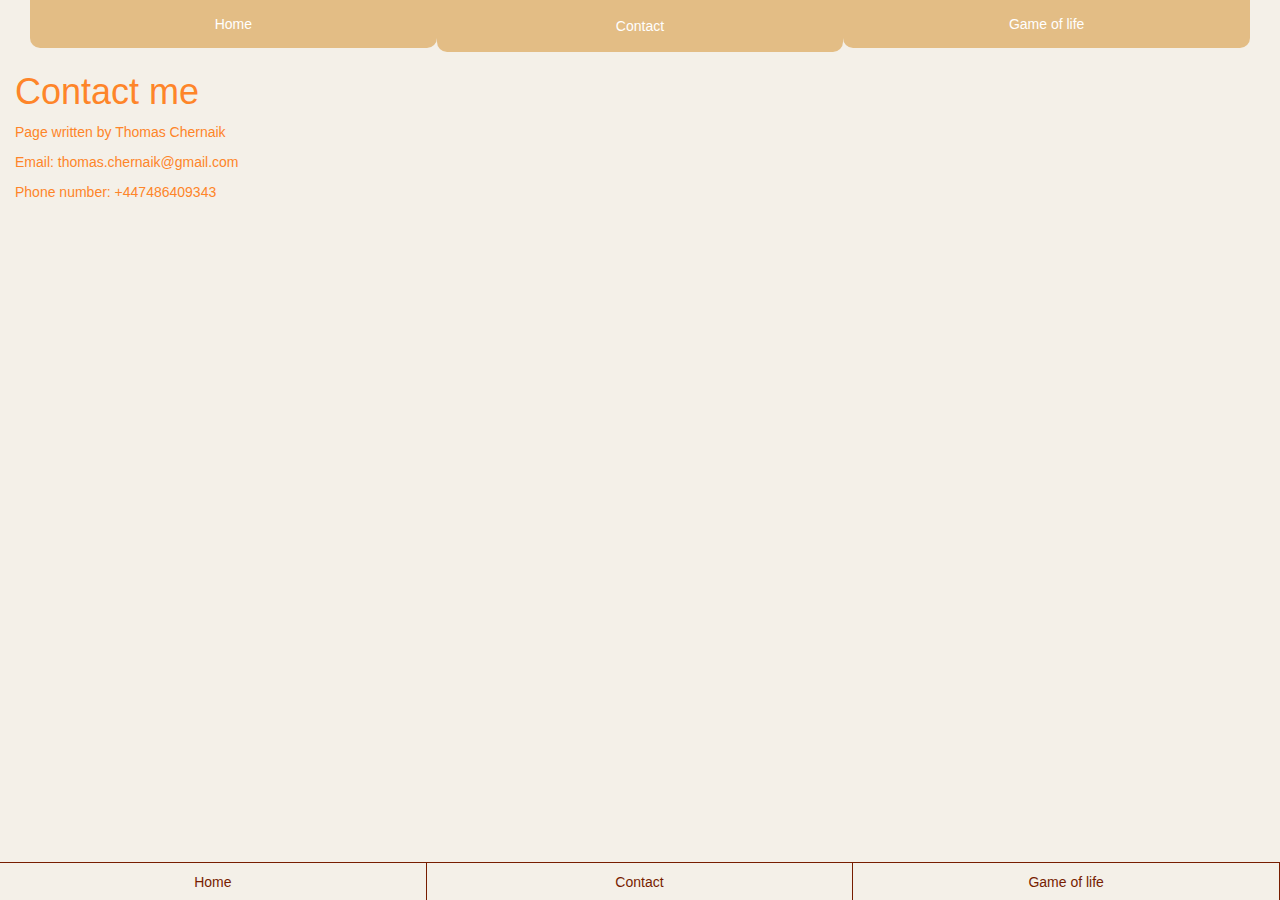
==== contact.html @ d5d6e31a "Add files via upload" ====
<!DOCTYPE html>
<html lang="en">
<head>
    <meta name="viewport" content="width=device-width, initial-scale=1">
    <link rel="stylesheet" href="https://maxcdn.bootstrapcdn.com/bootstrap/3.4.1/css/bootstrap.min.css">
    <script src="https://ajax.googleapis.com/ajax/libs/jquery/3.6.0/jquery.min.js"></script>
    <script src="https://maxcdn.bootstrapcdn.com/bootstrap/3.4.1/js/bootstrap.min.js"></script>
    <meta charset="UTF-8">
    <meta name="description" content="ollies chicken and rice">
    <meta name="author" content="Thomas Chernaik">

<link rel = "stylesheet" type = "text/css" href = "topnav.css">
    <title>Contact</title>
</head>
<body>

<div class="container-fluid">
    <div class="col-sm-12">
        <ul class = "topnavbar">
            <li class = "topnav"><a href="index.html">Home</a></li>
            <li class = "topnavselected"><a href="contact.html">Contact</a></li>
            <li class = "topnav"><a href="gol.html">Game of life</a></li>
        </ul>
    </div>
</div>
<div class="container-fluid">
<h1>Contact me</h1>
<address>
    <p>Page written by Thomas Chernaik<br/></p>
    <p>Email: thomas.chernaik@gmail.com<br/></p>
    <p>Phone number: +447486409343<br/></p>
</address>
</div>
<footer>
    <ul class = "bottomnavbar">
        <li class = "bottomnav"><a href="index.html">Home</a></li>
        <li class = "bottomnav"><a href="contact.html">Contact</a></li>
        <li class = "bottomnav"><a href="gol.html">Game of life</a></li>
    </ul>
<link rel = "stylesheet" type = "text/css" href = "bottomnav.css">
<link rel = "stylesheet" type = "text/css" href = "contact.css">
</footer>
</body>
</html>
---- topnav.css ----
.topnavbar {
  list-style-type: none;
  margin: 0;
  padding: 0;
  overflow: hidden;
  width: 100%;

}

.topnav {
  float: left;
  width: 33.333%;

}
.topnavselected {
  float: left;
  width: 33.333%;
}

.topnav a {
  display: block;
  color: white;
  text-align: center;
  padding: 14px 16px;
  text-decoration: none;
  border-radius: 0px 0px 10px 10px;
  background-color: #e3bd85;

}
.topnavselected a {
  display: block;
  color: white;
  text-align: center;
  padding: 16px 16px;
  text-decoration: none;
  border-radius: 0px 0px 10px 10px;
  background-color: #e3bd85;
}

.topnav a:hover {
  background-color: #771D00;
  padding: 16px 16px;
}
---- bottomnav.css ----
.bottomnavbar{
  list-style-type: none;
  margin: 0;
  padding: 0;
  border: 0;
  overflow: hidden;
  bottom: 0;
  position: fixed;
  width: 100%;
      background-color: #F4F0E8;

  }
.bottomnav{
    margin: 0;
  padding: 0;
  border-right: 1px solid #771D00;
  border-top: 1px solid #771D00;
    float:left;
    width: 33.333%;
}
.bottomnav a{
    margin: 0;
  border: 0;
  display: block;
  text-align: center;
  padding: 2%;
  text-decoration: none;
  color: #771D00;
}
footer{
  margin: 0;
  padding-top:5%;
  border: 0;
  font-family: Roboto, sans-serif;
}
---- contact.css ----
body{
    background-color: #F4F0E8;
    color: #FE8529;
    font-family: Roboto, sans-serif;

}
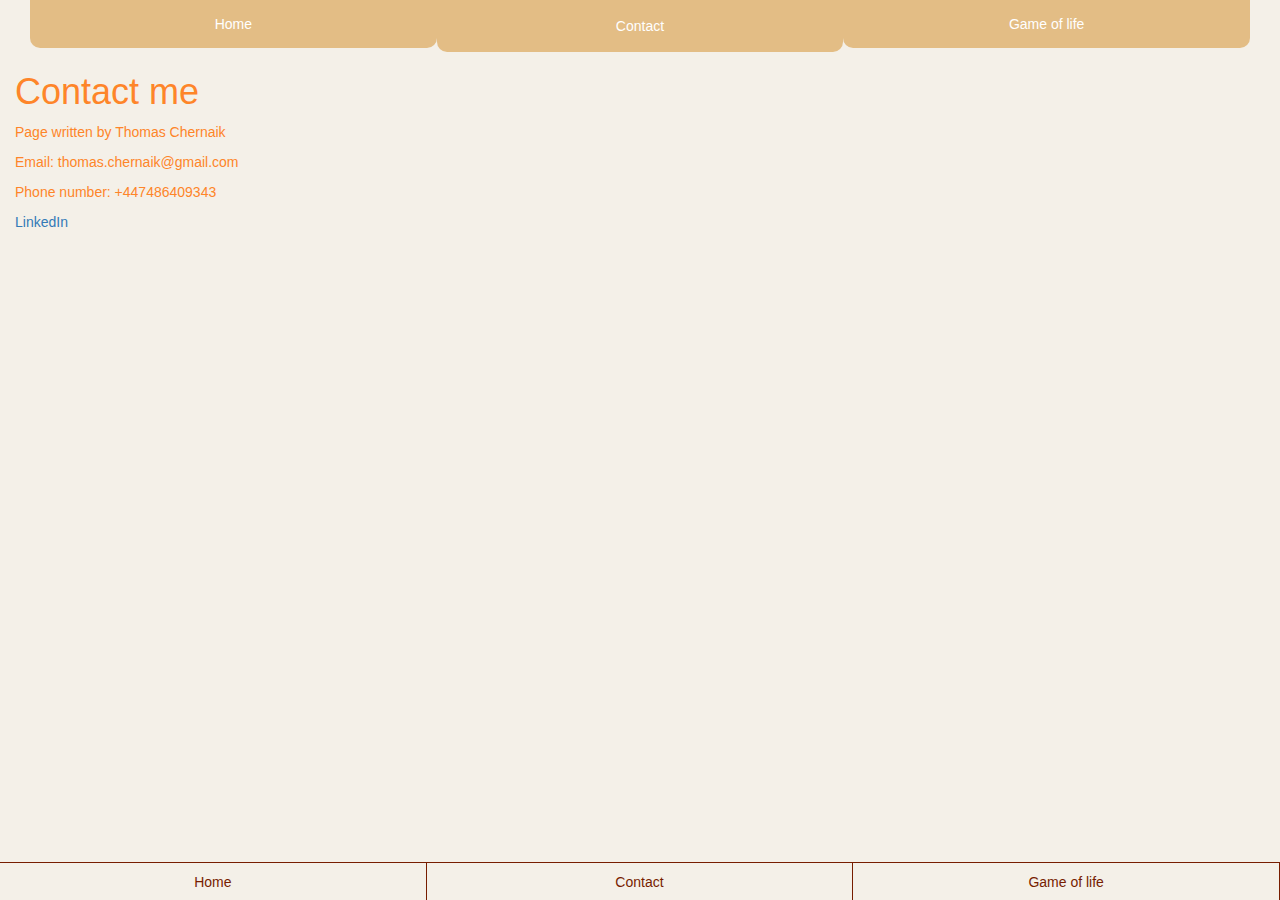
==== commit 8f292404: "Update contact.html" ====
--- a/contact.html
+++ b/contact.html
@@ -1,44 +1,45 @@
-<!DOCTYPE html>
-<html lang="en">
-<head>
-    <meta name="viewport" content="width=device-width, initial-scale=1">
-    <link rel="stylesheet" href="https://maxcdn.bootstrapcdn.com/bootstrap/3.4.1/css/bootstrap.min.css">
-    <script src="https://ajax.googleapis.com/ajax/libs/jquery/3.6.0/jquery.min.js"></script>
-    <script src="https://maxcdn.bootstrapcdn.com/bootstrap/3.4.1/js/bootstrap.min.js"></script>
-    <meta charset="UTF-8">
-    <meta name="description" content="ollies chicken and rice">
-    <meta name="author" content="Thomas Chernaik">
-
-<link rel = "stylesheet" type = "text/css" href = "topnav.css">
-    <title>Contact</title>
-</head>
-<body>
-
-<div class="container-fluid">
-    <div class="col-sm-12">
-        <ul class = "topnavbar">
-            <li class = "topnav"><a href="index.html">Home</a></li>
-            <li class = "topnavselected"><a href="contact.html">Contact</a></li>
-            <li class = "topnav"><a href="gol.html">Game of life</a></li>
-        </ul>
-    </div>
-</div>
-<div class="container-fluid">
-<h1>Contact me</h1>
-<address>
-    <p>Page written by Thomas Chernaik<br/></p>
-    <p>Email: thomas.chernaik@gmail.com<br/></p>
-    <p>Phone number: +447486409343<br/></p>
-</address>
-</div>
-<footer>
-    <ul class = "bottomnavbar">
-        <li class = "bottomnav"><a href="index.html">Home</a></li>
-        <li class = "bottomnav"><a href="contact.html">Contact</a></li>
-        <li class = "bottomnav"><a href="gol.html">Game of life</a></li>
-    </ul>
-<link rel = "stylesheet" type = "text/css" href = "bottomnav.css">
-<link rel = "stylesheet" type = "text/css" href = "contact.css">
-</footer>
-</body>
-</html>+<!DOCTYPE html>
+<html lang="en">
+<head>
+    <meta name="viewport" content="width=device-width, initial-scale=1">
+    <link rel="stylesheet" href="https://maxcdn.bootstrapcdn.com/bootstrap/3.4.1/css/bootstrap.min.css">
+    <script src="https://ajax.googleapis.com/ajax/libs/jquery/3.6.0/jquery.min.js"></script>
+    <script src="https://maxcdn.bootstrapcdn.com/bootstrap/3.4.1/js/bootstrap.min.js"></script>
+    <meta charset="UTF-8">
+    <meta name="description" content="Thomas's portfolio">
+    <meta name="author" content="Thomas Chernaik">
+
+<link rel = "stylesheet" type = "text/css" href = "topnav.css">
+    <title>Contact</title>
+</head>
+<body>
+
+<div class="container-fluid">
+    <div class="col-sm-12">
+        <ul class = "topnavbar">
+            <li class = "topnav"><a href="index.html">Home</a></li>
+            <li class = "topnavselected"><a href="contact.html">Contact</a></li>
+            <li class = "topnav"><a href="gol.html">Game of life</a></li>
+        </ul>
+    </div>
+</div>
+<div class="container-fluid">
+<h1>Contact me</h1>
+<address>
+    <p>Page written by Thomas Chernaik<br/></p>
+    <p>Email: thomas.chernaik@gmail.com<br/></p>
+    <p>Phone number: +447486409343<br/></p>
+    <p><a href="https://www.linkedin.com/in/thomas-chernaik-611aa7226/">LinkedIn</a></p>
+</address>
+</div>
+<footer>
+    <ul class = "bottomnavbar">
+        <li class = "bottomnav"><a href="index.html">Home</a></li>
+        <li class = "bottomnav"><a href="contact.html">Contact</a></li>
+        <li class = "bottomnav"><a href="gol.html">Game of life</a></li>
+    </ul>
+<link rel = "stylesheet" type = "text/css" href = "bottomnav.css">
+<link rel = "stylesheet" type = "text/css" href = "contact.css">
+</footer>
+</body>
+</html>
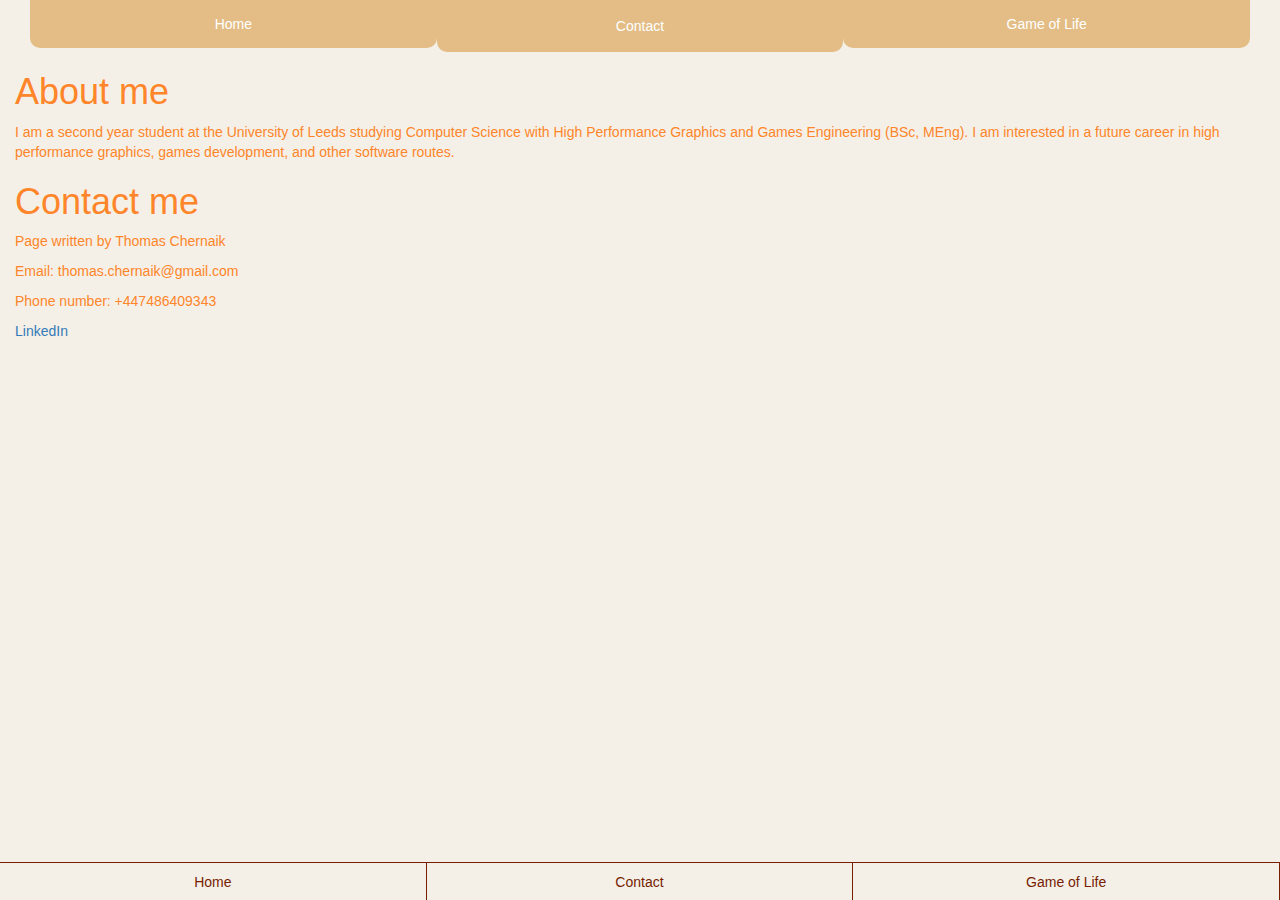
==== commit 13a7a2d8: "Update contact.html" ====
--- a/contact.html
+++ b/contact.html
@@ -19,11 +19,16 @@
         <ul class = "topnavbar">
             <li class = "topnav"><a href="index.html">Home</a></li>
             <li class = "topnavselected"><a href="contact.html">Contact</a></li>
-            <li class = "topnav"><a href="gol.html">Game of life</a></li>
+            <li class = "topnav"><a href="gol.html">Game of Life</a></li>
         </ul>
     </div>
 </div>
 <div class="container-fluid">
+    <h1>About me</h1>
+    <address>
+        <p>I am a second year student at the University of Leeds studying Computer Science with High Performance Graphics and Games Engineering (BSc, MEng). 
+            I am interested in a future career in high performance graphics, games development, and other software routes.<br/></p>
+    
 <h1>Contact me</h1>
 <address>
     <p>Page written by Thomas Chernaik<br/></p>
@@ -36,7 +41,7 @@
     <ul class = "bottomnavbar">
         <li class = "bottomnav"><a href="index.html">Home</a></li>
         <li class = "bottomnav"><a href="contact.html">Contact</a></li>
-        <li class = "bottomnav"><a href="gol.html">Game of life</a></li>
+        <li class = "bottomnav"><a href="gol.html">Game of Life</a></li>
     </ul>
 <link rel = "stylesheet" type = "text/css" href = "bottomnav.css">
 <link rel = "stylesheet" type = "text/css" href = "contact.css">
